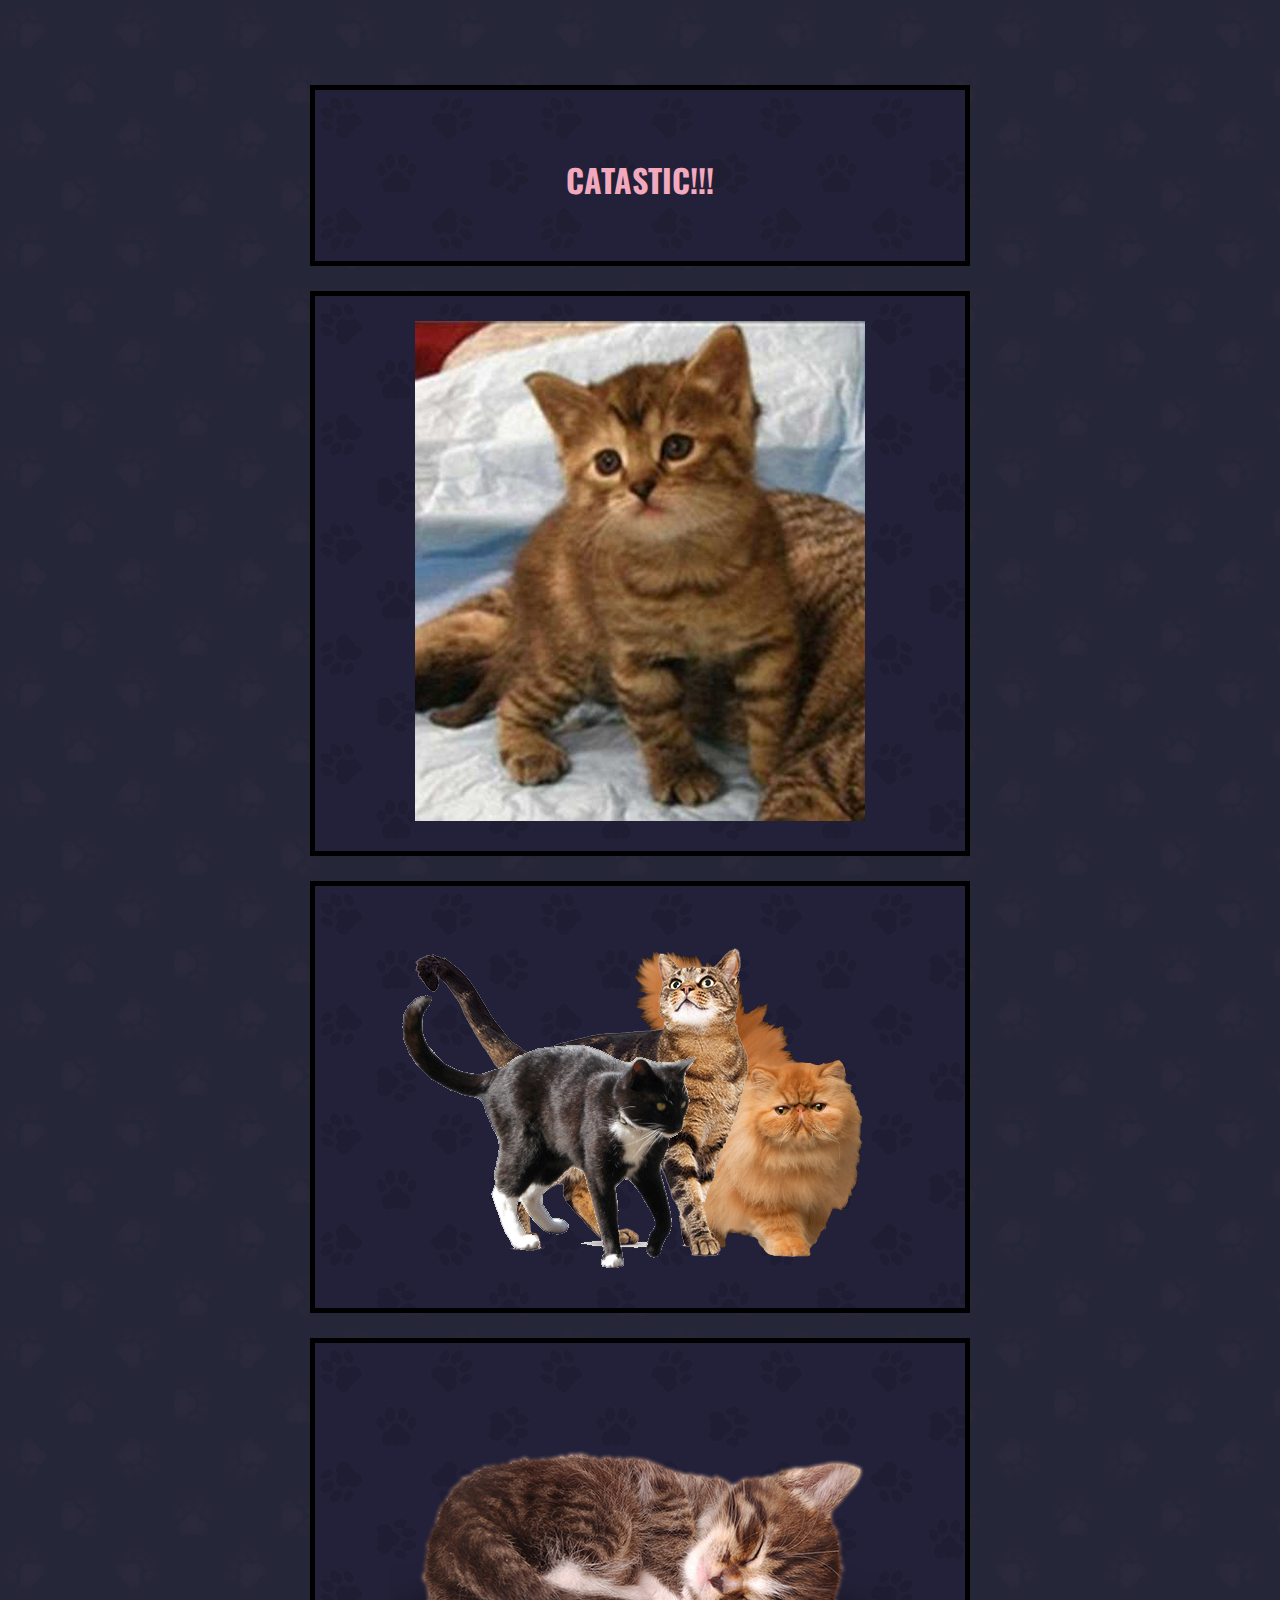
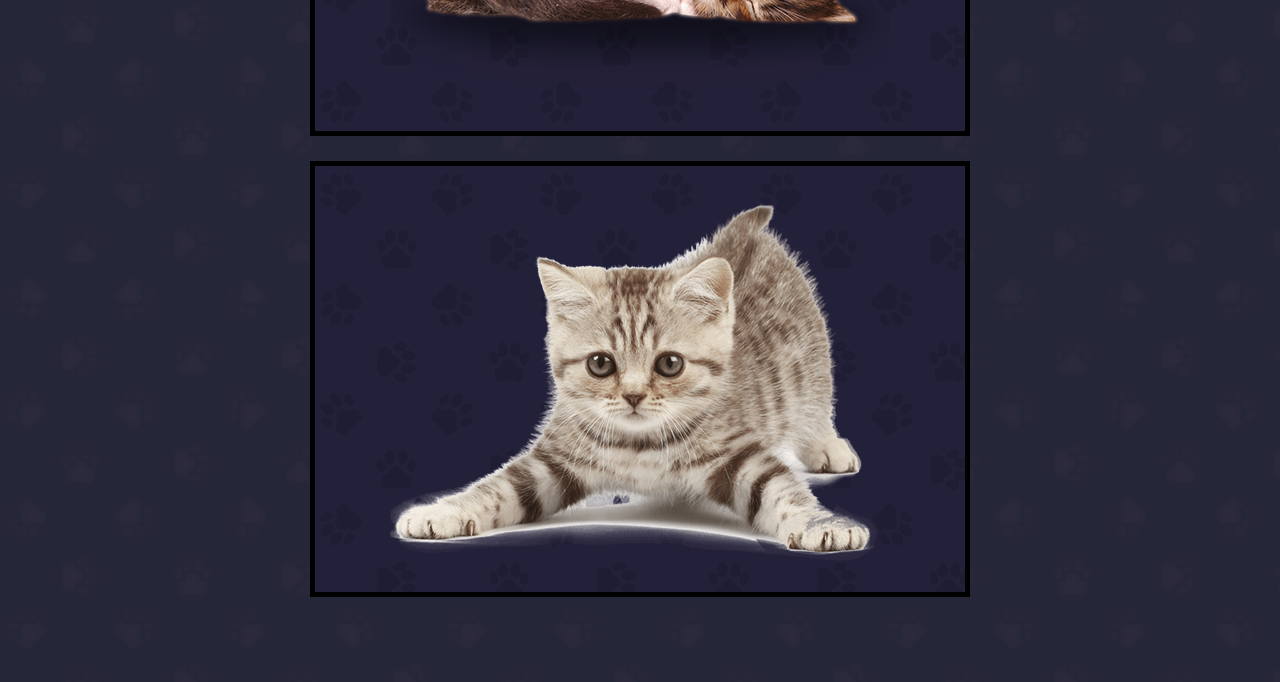
==== index.html @ 5306eb6d "updates stuff" ====
<!DOCTYPE html>
<html>
  <div class="box">
      <head>
        <meta charset="utf-8">
        <title>(Vanessa's Online Portfolio)</title>
        <link rel="stylesheet" type="text/css" href="main.css">
        <!--adding a style section here overrides the css sheet-->
      </head>
      <header>
        <h1>CATASTIC!!!</h1>
      </div>
      </header>
  <body>
    <dev class="box2">
    <a href="glowcat/glowcat.html"><img src="images/cat-noglow.jpg"></a>
    </dev>
    <dev class="box2">
    <a href="catfood/catfood.html"><img src="images/catlink.png"></a>
    </dev>
    <dev class="box2">
    <a href="sleepykitten/sleepykitten.html"><img src="images/sleepykitten.png"></a>
    </dev>
    <dev class="box2">
    <a href="catandmouse/catandmouse.html"><img src="images/kittenpounce.png"></a>
    </dev>
  </body>
</html>
---- main.css ----
@import url('https://fonts.googleapis.com/css?family=Oswald');

/*to taget a certain paragraph or piece of code use an ID which uses the #, then in the html code use id= #ID*/

body {
  margin: 30px auto;
  max-width: 1000px;
  font-family: "Oswald", sans-serif;
  line-height: 1.5;
  padding: 30px 20px;
  text-align: center;
  align-content: center;
}

h1 {
  padding: 20px 0px 10px 0px;
  color: #F2A9BD;
}

Body {
  background-image: url("../images/catpaw.png");
  background-size: auto;
  background-repeat: repeat;
}

.box {
  background-color: #232139;
  background-image: url("../images/catpawbox.png");
  width: 600px;
  border: 5px solid black;
  padding: 25px;
  margin: 25px auto;
}

.box2 {
  background-color: #232139;
  background-image: url("../images/catpawbox.png");
  width: 600px;
  height: auto;
  border: 5px solid black;
  padding: 25px;
  margin: 25px auto;
  align-content: center;
  display: block;
}
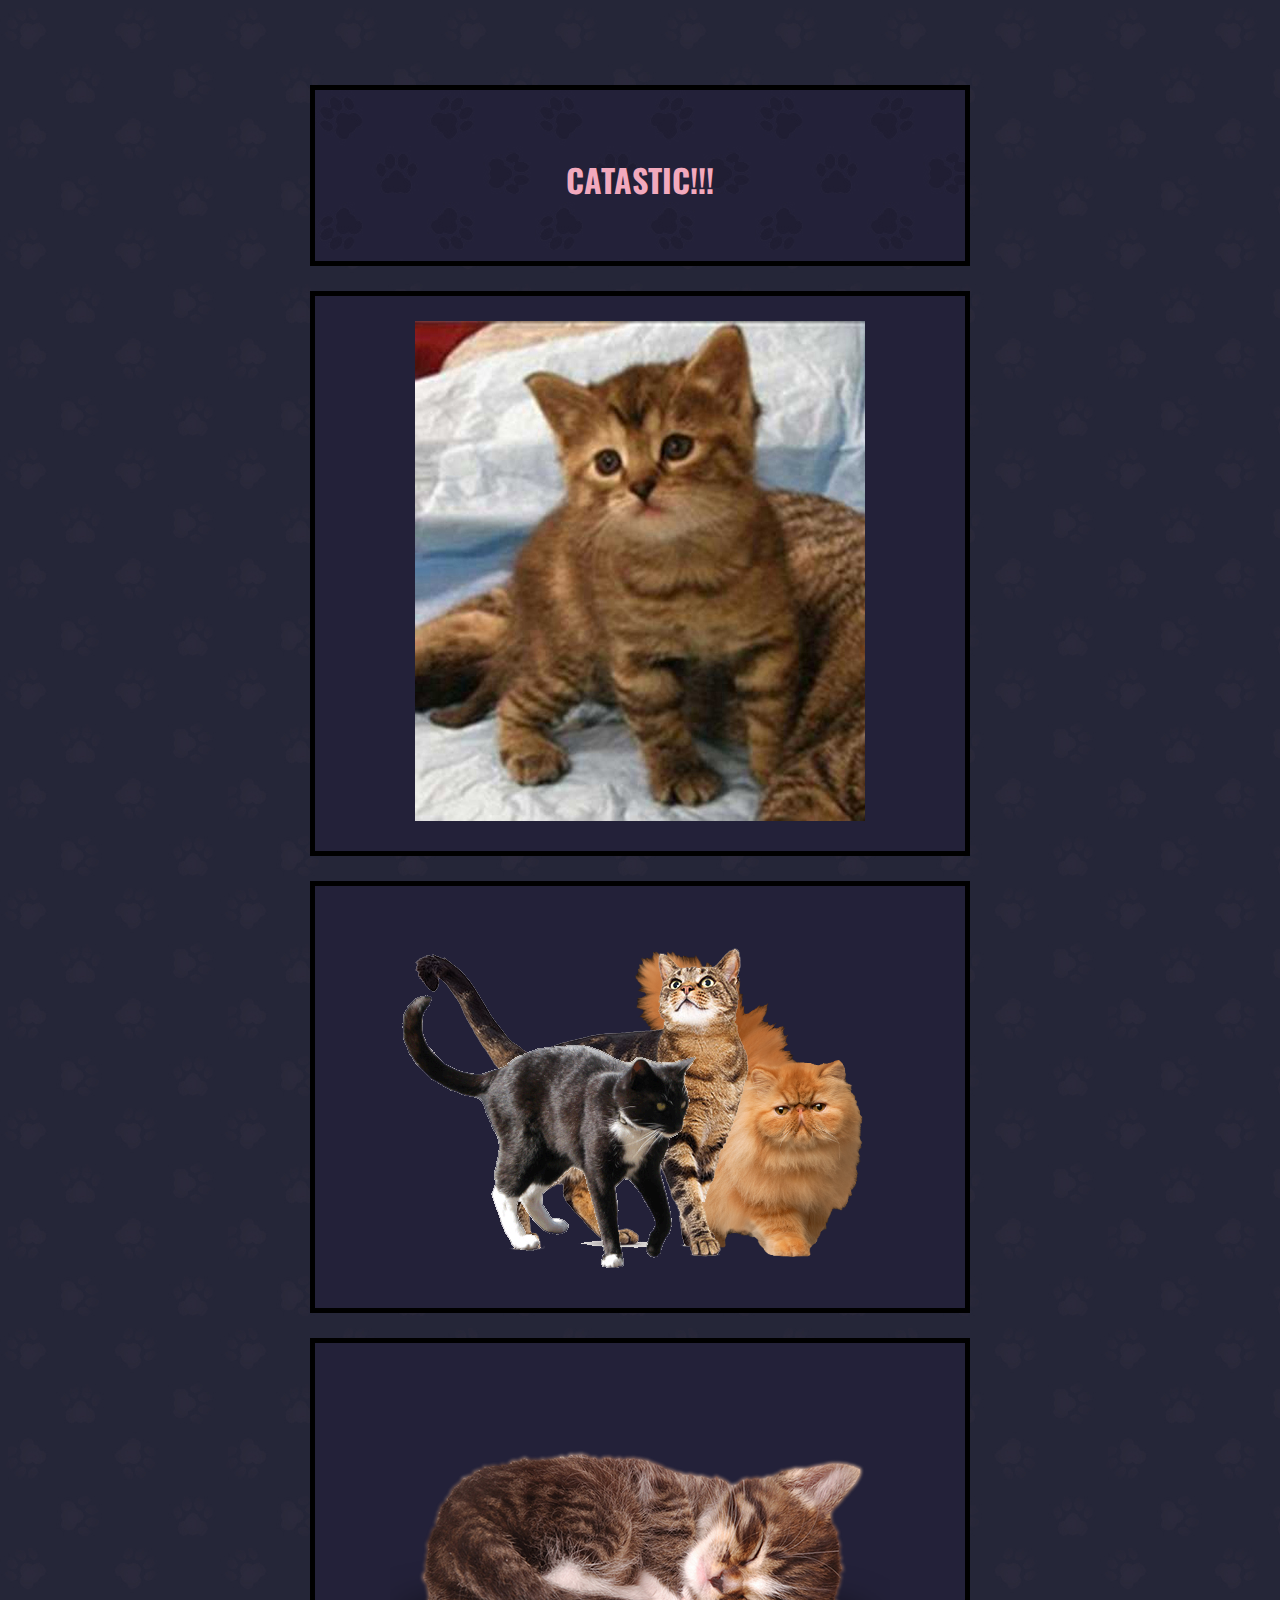
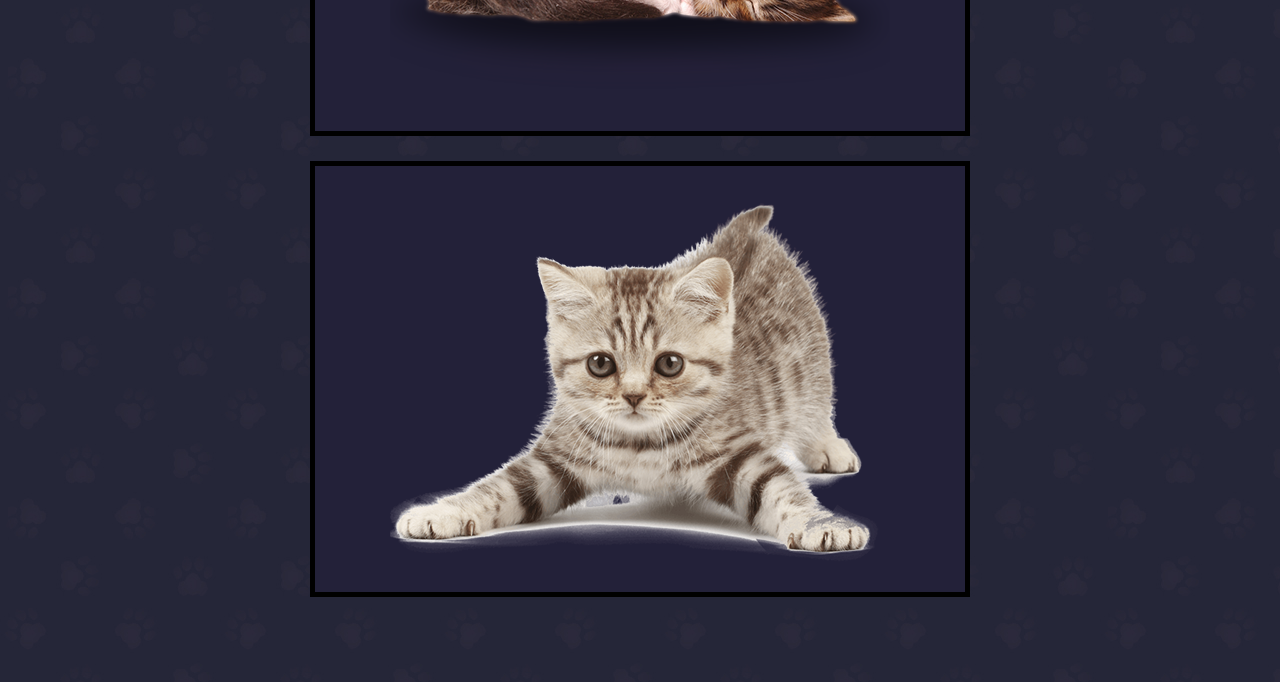
==== commit 980dbbf1: "updated stuff" ====
--- a/main.css
+++ b/main.css
@@ -18,14 +18,15 @@
 }
 
 Body {
-  background-image: url("../images/catpaw.png");
+  background-image: url("images/catpaw.jpg");
   background-size: auto;
   background-repeat: repeat;
 }
+/*note*/
 
 .box {
   background-color: #232139;
-  background-image: url("../images/catpawbox.png");
+  background-image: url("images/catpawbox.jpg");
   width: 600px;
   border: 5px solid black;
   padding: 25px;
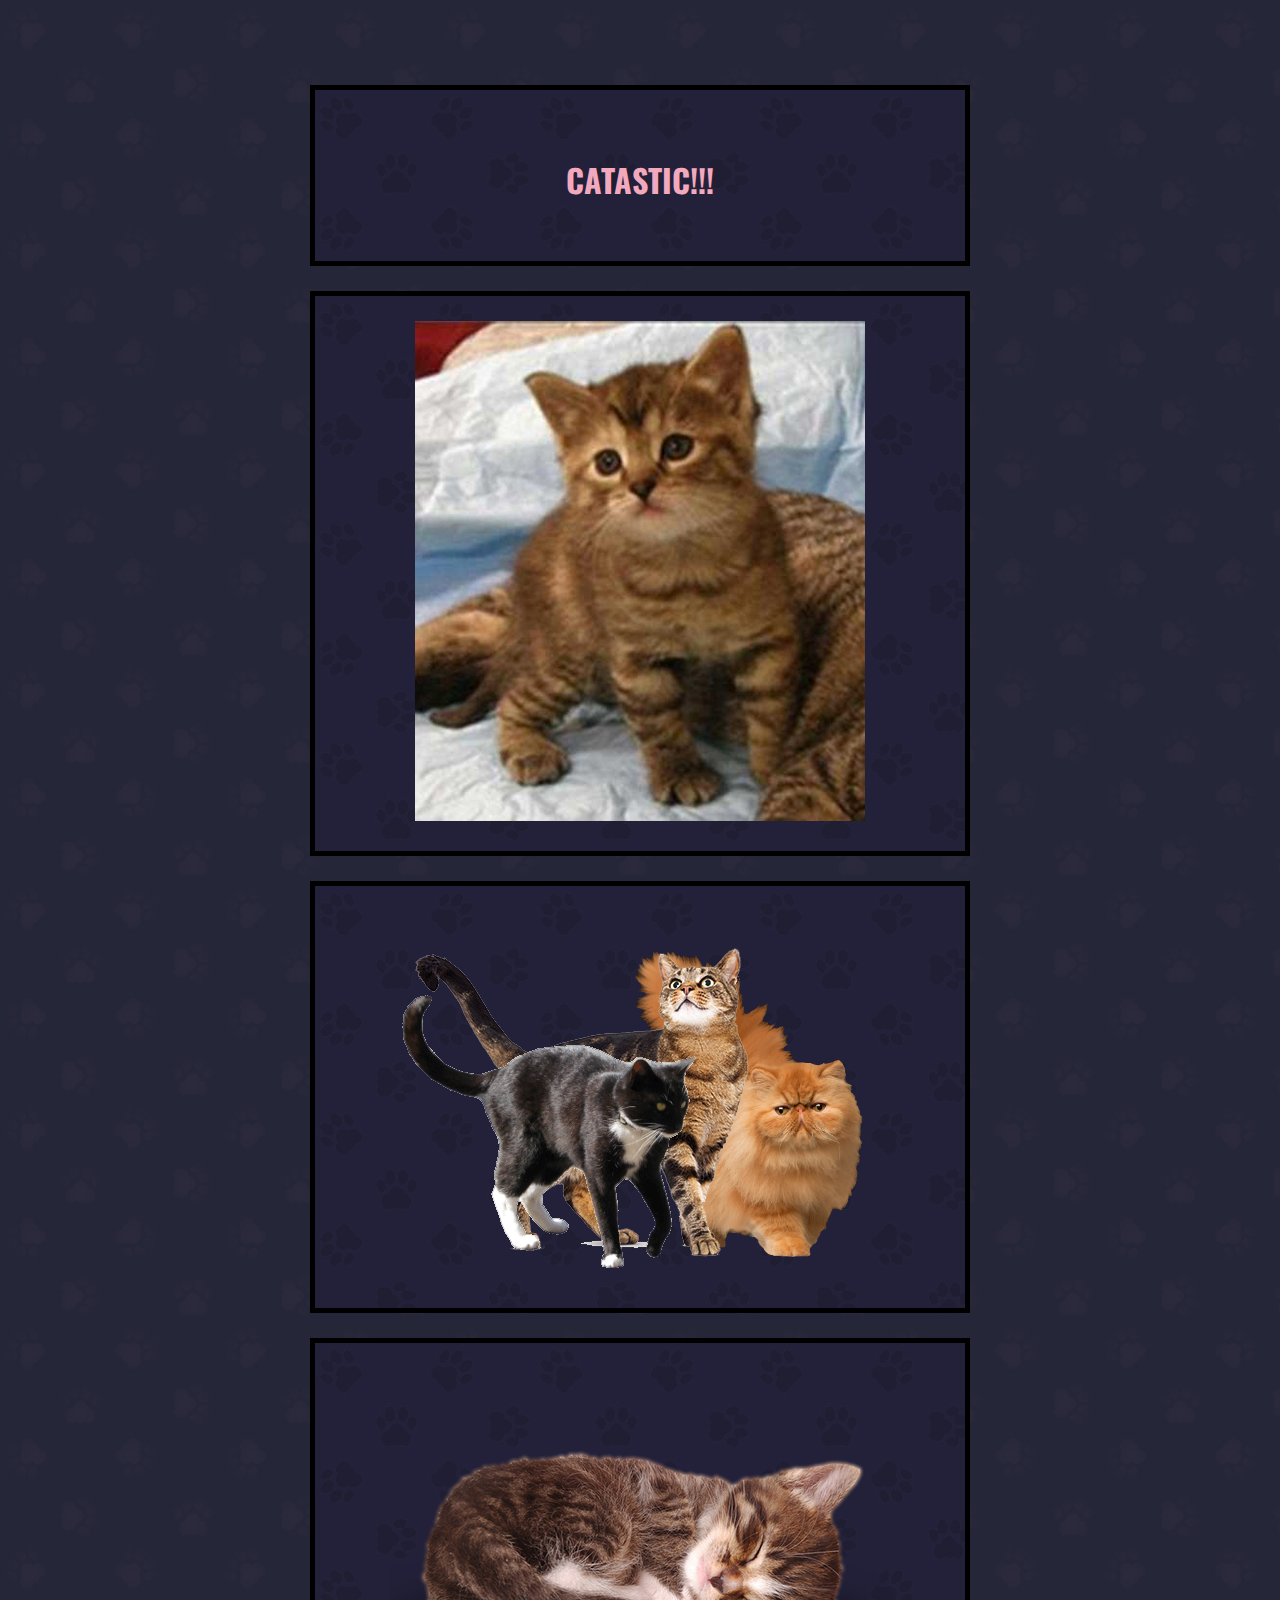
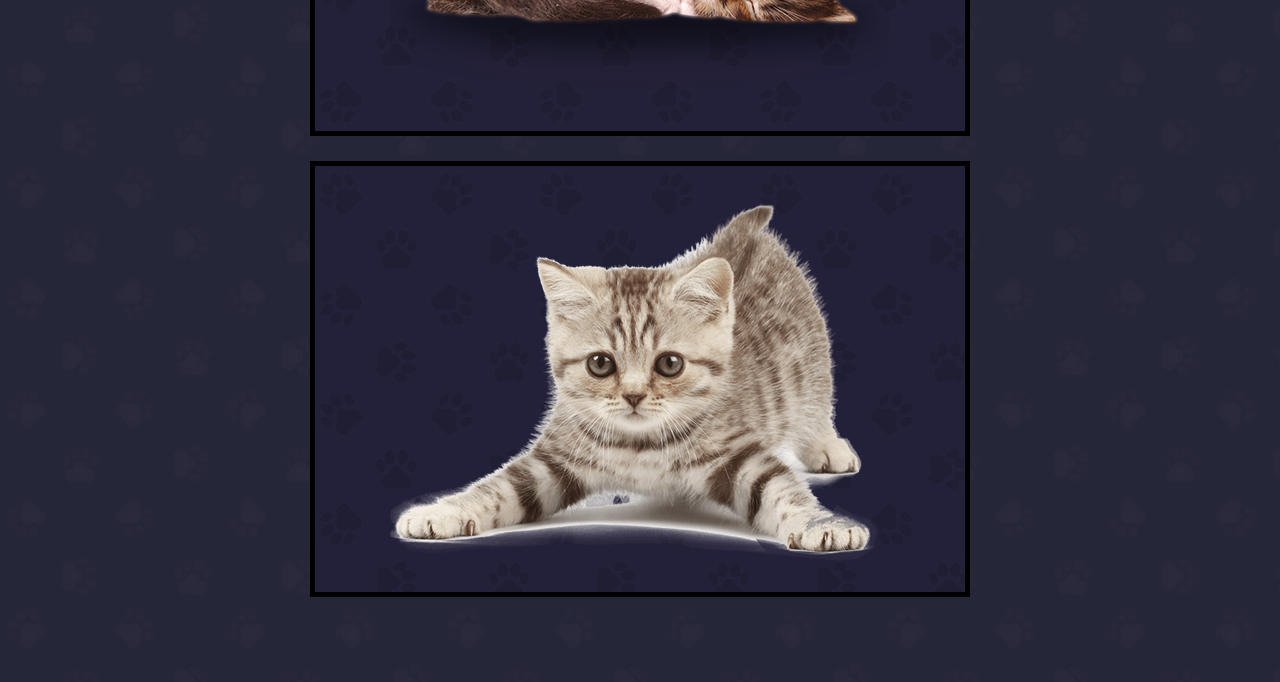
==== commit 3c242e43: "updated stuff" ====
--- a/index.html
+++ b/index.html
@@ -24,5 +24,6 @@
     <dev class="box2">
     <a href="catandmouse/catandmouse.html"><img src="images/kittenpounce.png"></a>
     </dev>
+    <!--note-->
   </body>
 </html>
--- a/main.css
+++ b/main.css
@@ -22,7 +22,7 @@
   background-size: auto;
   background-repeat: repeat;
 }
-/*note*/
+
 
 .box {
   background-color: #232139;
@@ -35,7 +35,7 @@
 
 .box2 {
   background-color: #232139;
-  background-image: url("../images/catpawbox.png");
+  background-image: url("../images/catpawbox.jpg");
   width: 600px;
   height: auto;
   border: 5px solid black;
